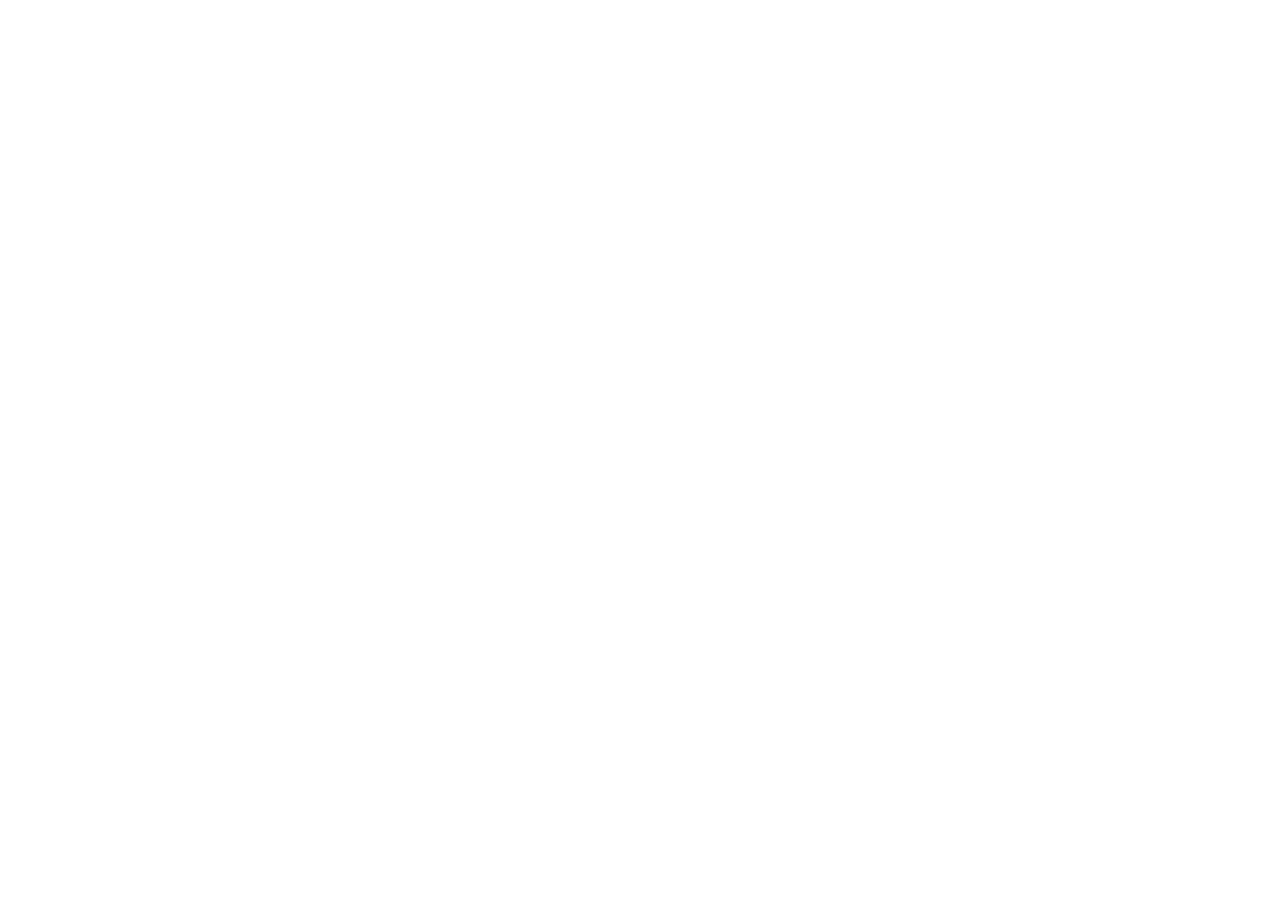
==== pagina1.html @ 4c31f7ee "Initial commit" ====
<!DOCTYPE html>
<html lang="en">
<head>
    <meta charset="UTF-8">
    <meta name="viewport" content="width=device-width, initial-scale=1.0">
    <title>Document</title>
</head>
<body>
    
</body>
</html>
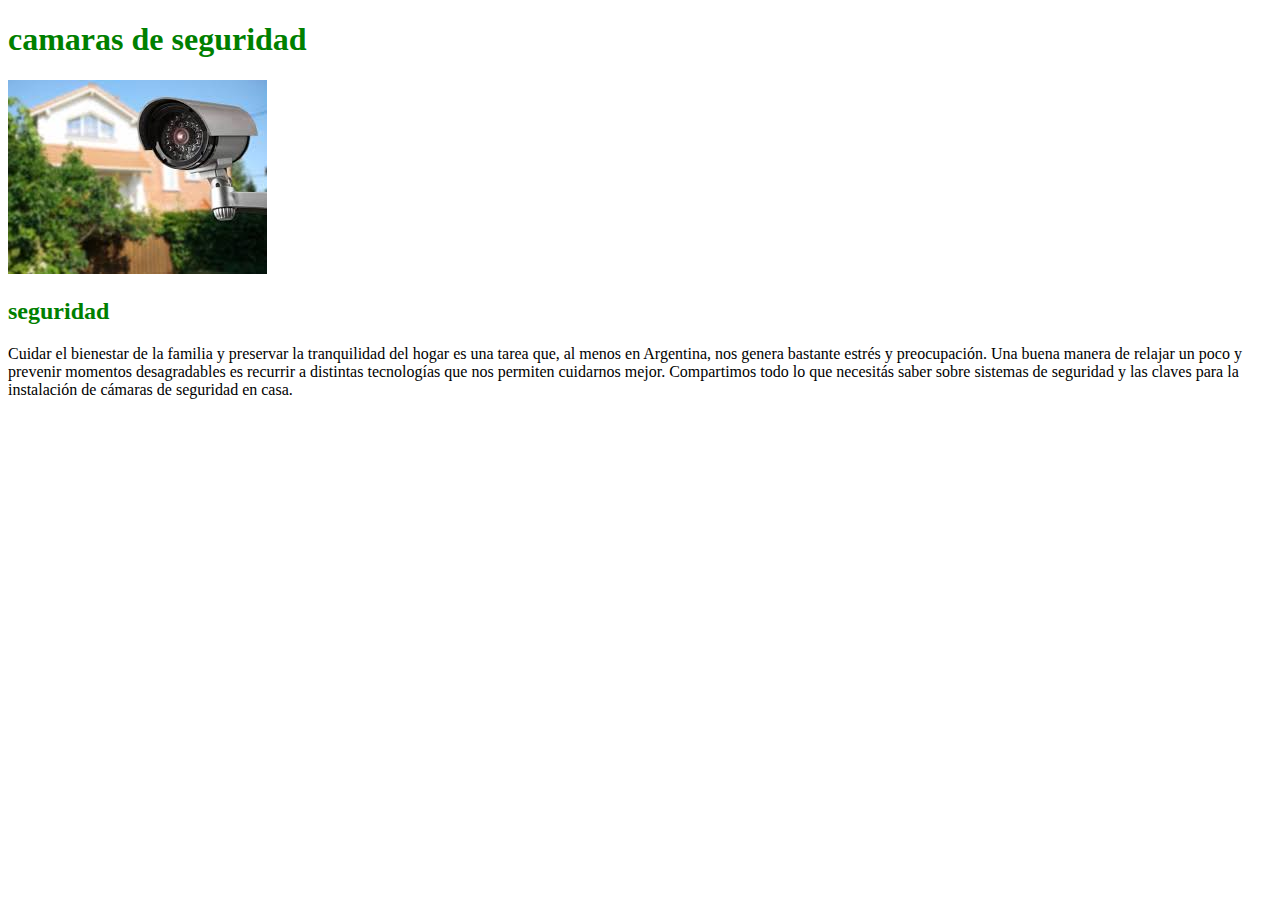
==== commit 3e3bdbd6: "se crea pagina html2 , imagen, y diceño css" ====
--- a/pagina1.html
+++ b/pagina1.html
@@ -3,9 +3,27 @@
 <head>
     <meta charset="UTF-8">
     <meta name="viewport" content="width=device-width, initial-scale=1.0">
-    <title>Document</title>
+    <title>trabajocss1</title>
+    <link rel="stylesheet" href="estilos.css">
 </head>
+<h1 class="verdecito">camaras de seguridad</h1>
+
+
 <body>
-    
+<header> 
+ <main>
+     <section>
+         <img src="img/descarga.jpg" alt="">
+     </section>
+     <h2 class="verdecito ">seguridad</h2>
+     <p>Cuidar el bienestar de la familia y preservar la tranquilidad del hogar es una tarea que, al menos en Argentina, nos genera bastante estrés y preocupación. Una buena manera de relajar un poco y prevenir momentos desagradables es recurrir a distintas tecnologías que nos permiten cuidarnos mejor. Compartimos todo lo que necesitás saber sobre sistemas de seguridad y las claves para la instalación de cámaras de seguridad en casa.</p>
+
+
+    </main>
+</header> 
+<footer>
+
+
+</footer>   
 </body>
 </html>--- a/estilos.css
+++ b/estilos.css
@@ -0,0 +1,27 @@
+.colornegro{
+   color: black;
+}
+.imagenfondo{
+    background-image: url(img/Reconocimiento-facial.jpg);
+    background-attachment: fixed;
+     height: 200px;
+}
+ .colorgris{
+     background-color: darkslategray;
+ }
+.letrasblancas{
+    color: floralwhite;
+}
+.alinear{
+text-align: center;
+}
+.aumentar{
+     em:1.2em;
+}
+
+.verdecito{
+ font-weight:bold;
+}
+.verdecito{
+    color: green;
+}
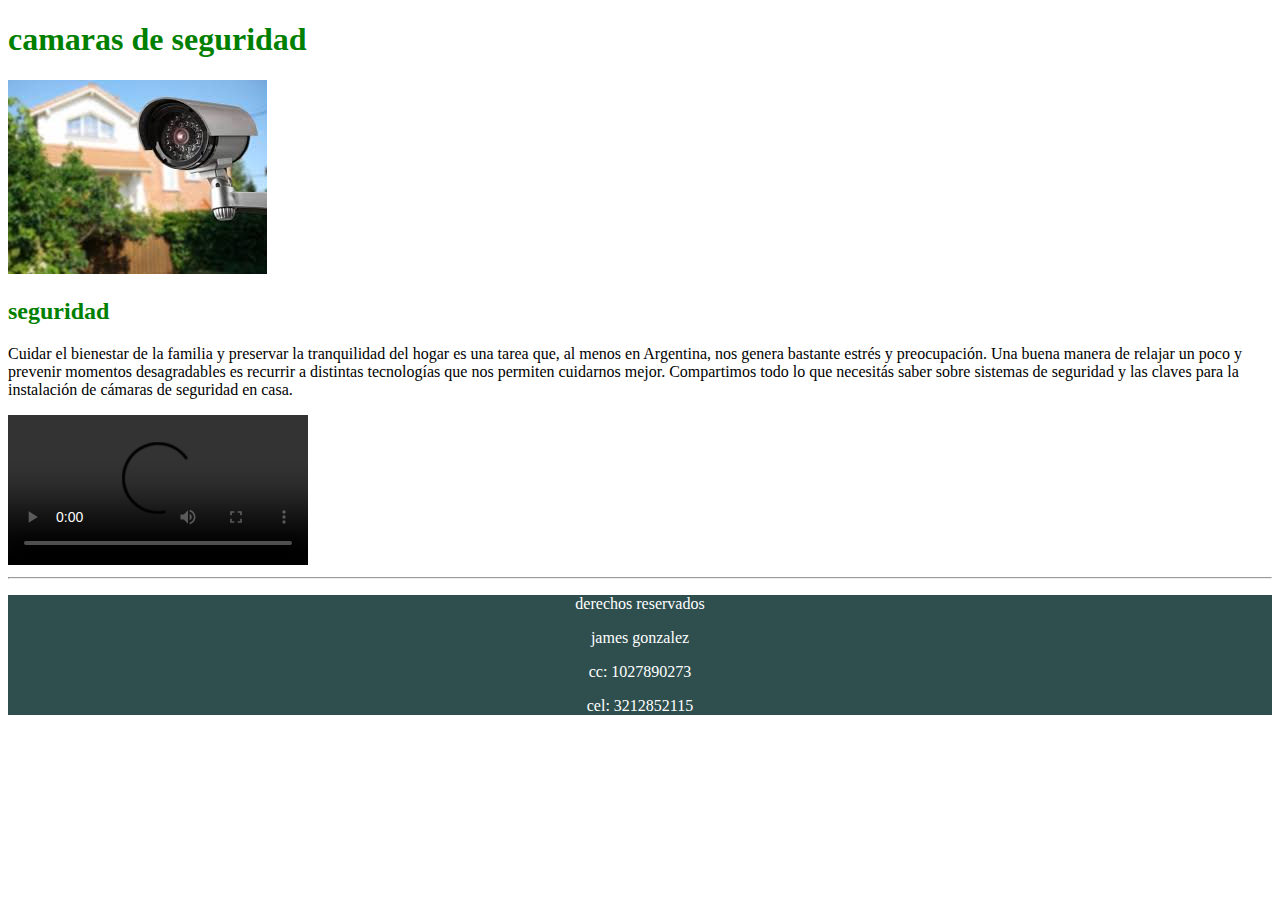
==== commit 351103b7: "se crea estilos, imagenes, index , pagina 1 y pagina2" ====
--- a/pagina1.html
+++ b/pagina1.html
@@ -13,17 +13,28 @@
 <header> 
  <main>
      <section>
-         <img src="img/descarga.jpg" alt="">
+         <img class="magen2" src="img/descarga.jpg" alt="">
      </section>
      <h2 class="verdecito ">seguridad</h2>
      <p>Cuidar el bienestar de la familia y preservar la tranquilidad del hogar es una tarea que, al menos en Argentina, nos genera bastante estrés y preocupación. Una buena manera de relajar un poco y prevenir momentos desagradables es recurrir a distintas tecnologías que nos permiten cuidarnos mejor. Compartimos todo lo que necesitás saber sobre sistemas de seguridad y las claves para la instalación de cámaras de seguridad en casa.</p>
+     <section>
+         <video src="img/camaras de seguridad.mp4" controls="controls"></video>
+         <hr>
+
+     </section>
 
 
     </main>
-</header> 
-<footer>
+     </header> 
+
+    <footer class="colorgris">
+        <p>derechos reservados</p>
+        <p >james gonzalez</p>
+        <p >cc: 1027890273</p>
+        <p >cel: 3212852115</p> 
+    </footer>
 
 
-</footer>   
+     </footer>   
 </body>
 </html>--- a/estilos.css
+++ b/estilos.css
@@ -4,20 +4,25 @@
 .imagenfondo{
     background-image: url(img/Reconocimiento-facial.jpg);
     background-attachment: fixed;
-     height: 200px;
+     height: 635px;
+     width: 1900px;
 }
  .colorgris{
      background-color: darkslategray;
- }
-.letrasblancas{
-    color: floralwhite;
-}
-.alinear{
-text-align: center;
-}
-.aumentar{
-     em:1.2em;
-}
+     text-align: center;
+     color:white;
+    }
+    .imagen2{
+        background-image: url(img/descarga.jpg);
+        background-attachment: fixed;
+         height: 635px;
+         width: 1900px;
+
+    }
+
+
+
+
 
 .verdecito{
  font-weight:bold;
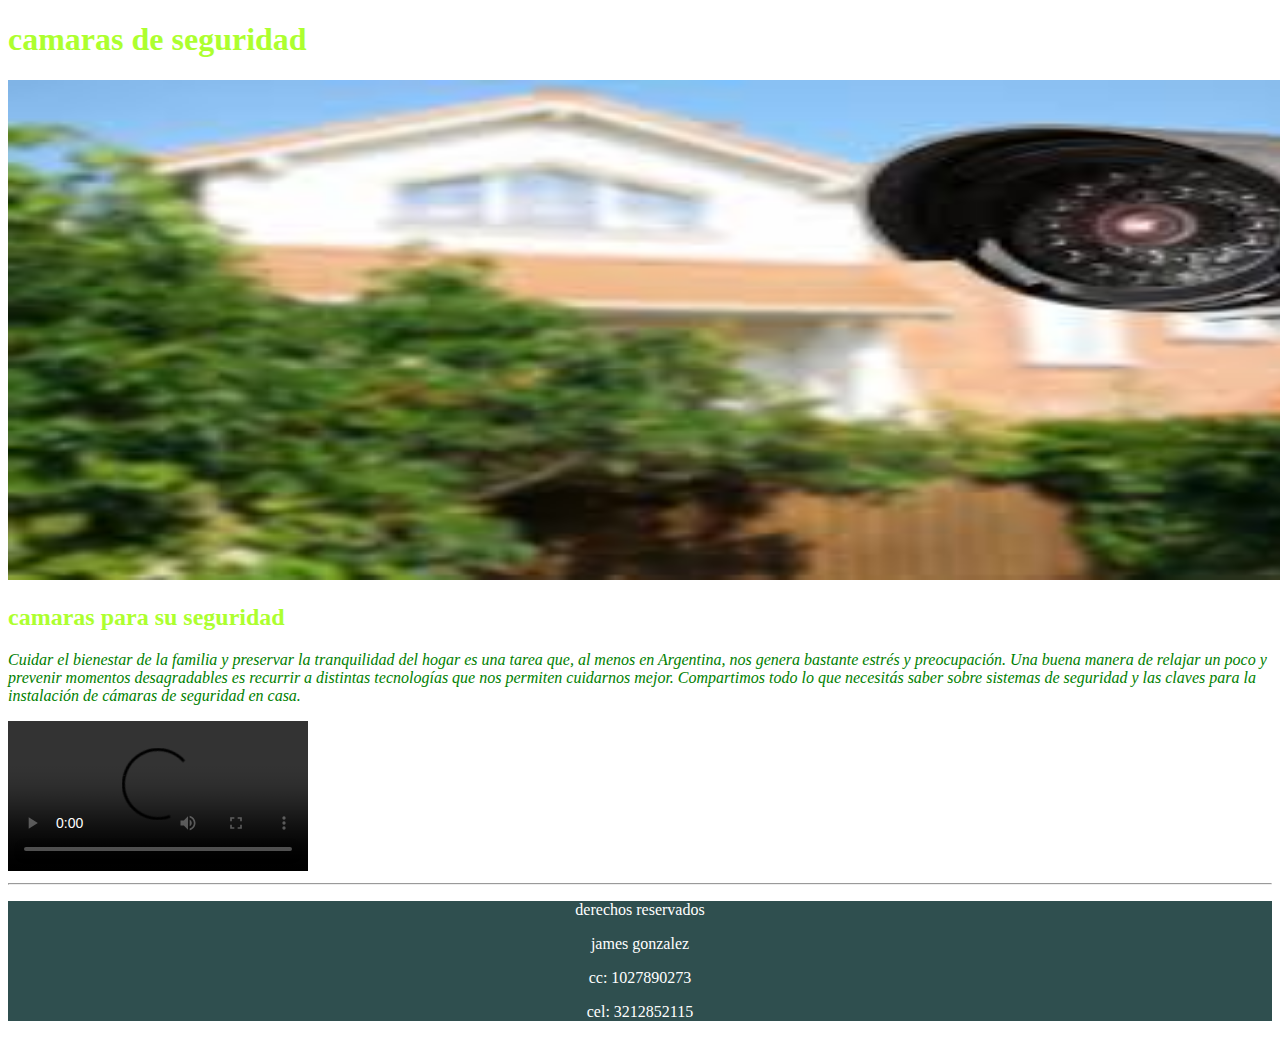
==== commit c9882e47: "se crean cabios y arreglos en paginas de html index , estilos css, pagina1 y pagina2" ====
--- a/pagina1.html
+++ b/pagina1.html
@@ -6,22 +6,23 @@
     <title>trabajocss1</title>
     <link rel="stylesheet" href="estilos.css">
 </head>
-<h1 class="verdecito">camaras de seguridad</h1>
+<h1 class="verdejustificafo">camaras de seguridad</h1>
 
 
 <body>
 <header> 
  <main>
      <section>
-         <img class="magen2" src="img/descarga.jpg" alt="">
+         <img class="imagen2" src="img/descarga.jpg" alt="">
      </section>
-     <h2 class="verdecito ">seguridad</h2>
-     <p>Cuidar el bienestar de la familia y preservar la tranquilidad del hogar es una tarea que, al menos en Argentina, nos genera bastante estrés y preocupación. Una buena manera de relajar un poco y prevenir momentos desagradables es recurrir a distintas tecnologías que nos permiten cuidarnos mejor. Compartimos todo lo que necesitás saber sobre sistemas de seguridad y las claves para la instalación de cámaras de seguridad en casa.</p>
+     <h2 class="verdejustificafo">camaras para su seguridad
+     </h2>
+     <p class="verde">Cuidar el bienestar de la familia y preservar la tranquilidad del hogar es una tarea que, al menos en Argentina, nos genera bastante estrés y preocupación. Una buena manera de relajar un poco y prevenir momentos desagradables es recurrir a distintas tecnologías que nos permiten cuidarnos mejor. Compartimos todo lo que necesitás saber sobre sistemas de seguridad y las claves para la instalación de cámaras de seguridad en casa.</p>
      <section>
          <video src="img/camaras de seguridad.mp4" controls="controls"></video>
          <hr>
 
-     </section>
+     
 
 
     </main>
--- a/estilos.css
+++ b/estilos.css
@@ -2,7 +2,7 @@
    color: black;
 }
 .imagenfondo{
-    background-image: url(img/Reconocimiento-facial.jpg);
+    background-image: url(img/reconocimiento-facial-biometrico-1-70x300.jpg);
     background-attachment: fixed;
      height: 635px;
      width: 1900px;
@@ -15,8 +15,8 @@
     .imagen2{
         background-image: url(img/descarga.jpg);
         background-attachment: fixed;
-         height: 635px;
-         width: 1900px;
+         height: 500px;
+         width: 1700px;
 
     }
 
@@ -24,9 +24,37 @@
 
 
 
-.verdecito{
- font-weight:bold;
+.verdejustificafo{
+    font-weight:bold;
+    color: greenyellow;
+
 }
-.verdecito{
-    color: green;
+.verde{
+    font-style: italic;
+    color:green;
 }
+
+.justificado{
+    font-weight:bold;
+    
+
+
+}
+.tamañotexto{
+font-size: 1.2em;
+
+
+}
+.azuljustificado{
+    font-weight:bold;
+    color: blue;
+}
+
+.colorazulisquierda{
+    color: blue;
+    font-style: italic;
+    text-align: left;
+
+
+
+}